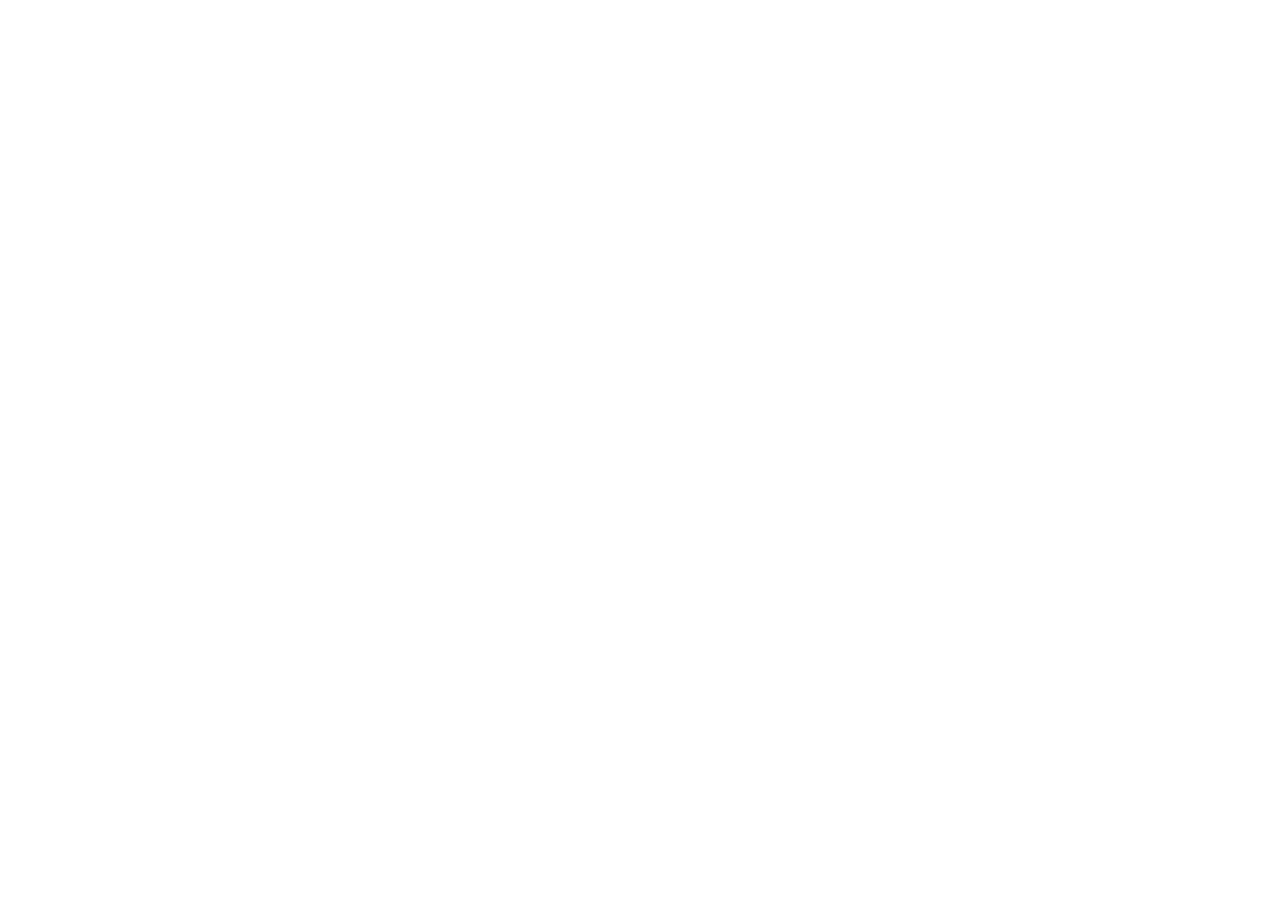
==== public/index.html @ be5647bc "Proyecto To-Do List" ====
<!DOCTYPE html>
<html lang="en">

<head>
  <meta charset="utf-8" />
  <link rel="icon" href="%PUBLIC_URL%/TaskUp.ico" />
  <meta name="viewport" content="width=device-width, initial-scale=1" />
  <meta name="theme-color" content="#97ca3f" />
  <meta name="description" content="Web site created using create-react-app" />
  <link rel="apple-touch-icon" href="%PUBLIC_URL%/react192.png" />
  <!--
      manifest.json provides metadata used when your web app is installed on a
      user's mobile device or desktop. See https://developers.google.com/web/fundamentals/web-app-manifest/
    -->
  <link rel="manifest" href="%PUBLIC_URL%/manifest.json" />
  <link rel="https://fonts.googleapis.com/css2?family=Monserrat:wght@400;700&display=swap" rel="stylesheet">
  <!--
      Notice the use of %PUBLIC_URL% in the tags above.
      It will be replaced with the URL of the `public` folder during the build.
      Only files inside the `public` folder can be referenced from the HTML.

      Unlike "/favicon.ico" or "favicon.ico", "%PUBLIC_URL%/favicon.ico" will
      work correctly both with client-side routing and a non-root public URL.
      Learn how to configure a non-root public URL by running `npm run build`.
    -->
  <title>TaskUp</title>
</head>

<body>
  <noscript>You need to enable JavaScript to run this app.</noscript>
  <div id="root"></div>
  <!--
      This HTML file is a template.
      If you open it directly in the browser, you will see an empty page.

      You can add webfonts, meta tags, or analytics to this file.
      The build step will place the bundled scripts into the <body> tag.

      To begin the development, run `npm start` or `yarn start`.
      To create a production bundle, use `npm run build` or `yarn build`.
    -->
</body>

</html>
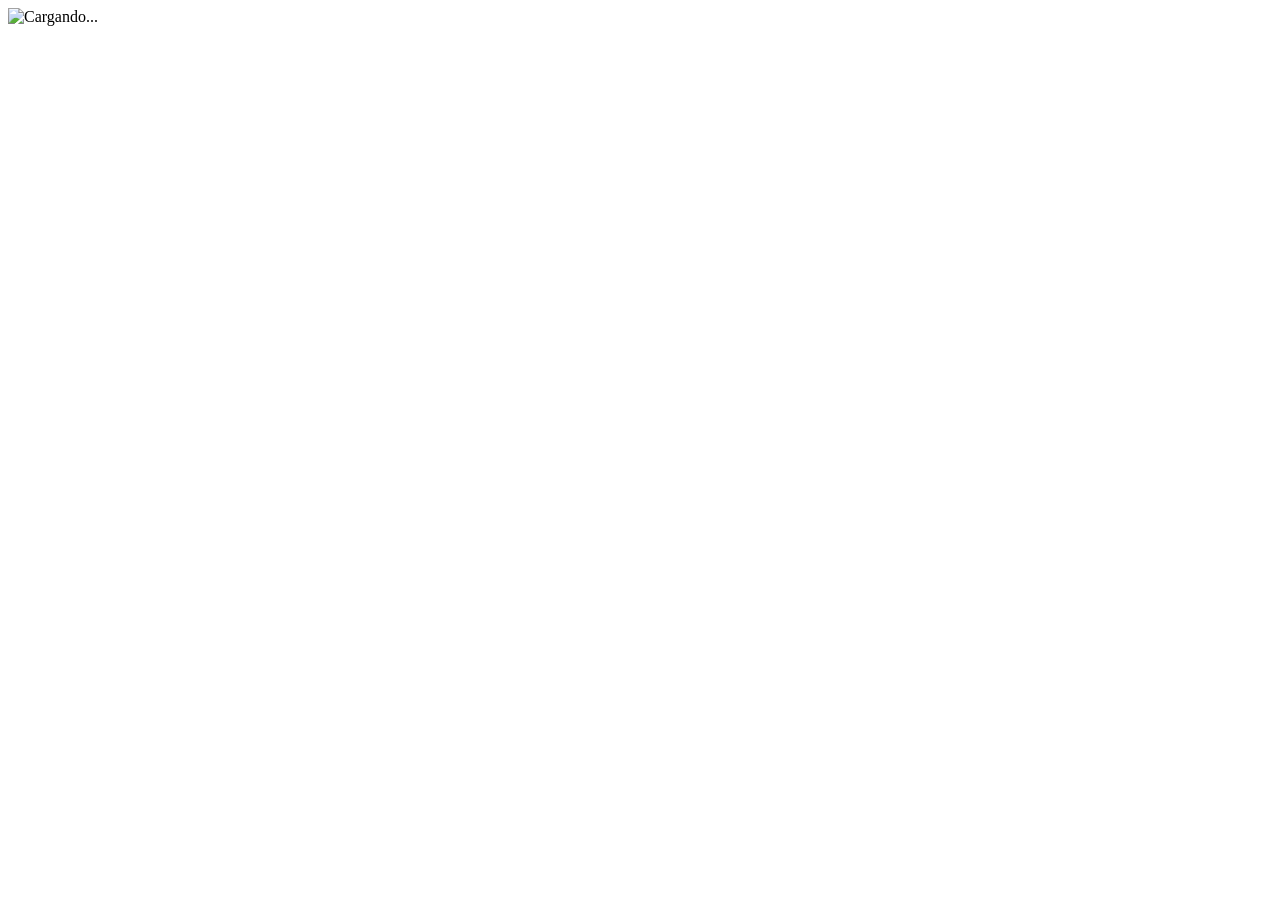
==== commit 74072eee: "feat/todo-loading-and-error" ====
--- a/public/index.html
+++ b/public/index.html
@@ -29,6 +29,9 @@
 <body>
   <noscript>You need to enable JavaScript to run this app.</noscript>
   <div id="root"></div>
+  <div id="loader">
+    <img src="%PUBLIC_URL%/platzi.webp" alt="Cargando..." />
+  </div>
   <!--
       This HTML file is a template.
       If you open it directly in the browser, you will see an empty page.
